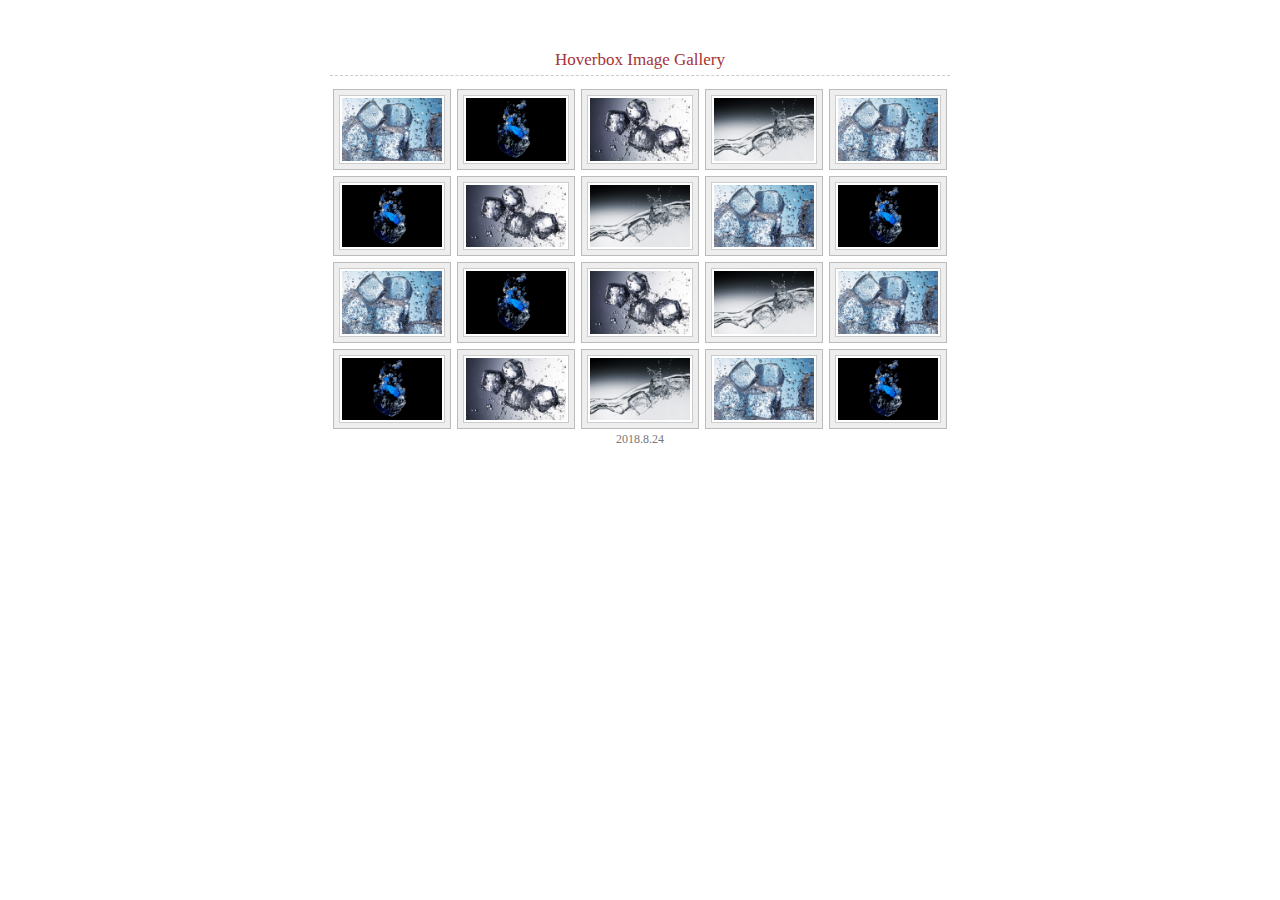
==== 定位实现图片放大/index.html @ 4af50ccd "定位实现图片放大。" ====
<!DOCTYPE html>
<html lang="en">
<head>
    <meta charset="UTF-8">
    <title>CSS定位实现图片放大</title>
    <link rel="stylesheet" href="index.css">
</head>
<body>

<div class="listbox">
    <h3>Hoverbox Image Gallery</h3>
    <div class="list">
        <div class="pic">
            <img src="../img/1.jpg">
            <img src="../img/1.jpg">
        </div>
        <div class="pic">
            <img src="../img/2.jpg">
            <img src="../img/2.jpg">
        </div>
        <div class="pic">
            <img src="../img/3.jpg">
            <img src="../img/3.jpg">
        </div>
        <div class="pic">
            <img src="../img/4.jpg">
            <img src="../img/4.jpg">
        </div>
        <div class="pic">
            <img src="../img/1.jpg">
            <img src="../img/1.jpg">
        </div>
        <div class="pic">
            <img src="../img/2.jpg">
            <img src="../img/2.jpg">
        </div>
        <div class="pic">
            <img src="../img/3.jpg">
            <img src="../img/3.jpg">
        </div>
        <div class="pic">
            <img src="../img/4.jpg">
            <img src="../img/4.jpg">
        </div>
        <div class="pic">
            <img src="../img/1.jpg">
            <img src="../img/1.jpg">
        </div>
        <div class="pic">
            <img src="../img/2.jpg">
            <img src="../img/2.jpg">
        </div>
        <div class="pic">
            <img src="../img/1.jpg">
            <img src="../img/1.jpg">
        </div>
        <div class="pic">
            <img src="../img/2.jpg">
            <img src="../img/2.jpg">
        </div>
        <div class="pic">
            <img src="../img/3.jpg">
            <img src="../img/3.jpg">
        </div>
        <div class="pic">
            <img src="../img/4.jpg">
            <img src="../img/4.jpg">
        </div>
        <div class="pic">
            <img src="../img/1.jpg">
            <img src="../img/1.jpg">
        </div>
        <div class="pic">
            <img src="../img/2.jpg">
            <img src="../img/2.jpg">
        </div>
        <div class="pic">
            <img src="../img/3.jpg">
            <img src="../img/3.jpg">
        </div>
        <div class="pic">
            <img src="../img/4.jpg">
            <img src="../img/4.jpg">
        </div>
        <div class="pic">
            <img src="../img/1.jpg">
            <img src="../img/1.jpg">
        </div>
        <div class="pic">
            <img src="../img/2.jpg">
            <img src="../img/2.jpg">
        </div>
    </div>
    <p>2018.8.24</p>
</div>

</body>
</html>
---- 定位实现图片放大/index.css ----
* {
    margin: 0;
    padding: 0;
}

.listbox {
    width: 620px;
    margin: 50px auto;
}

.listbox > h3 {
    font-size: 17px;
    color: #a53333;
    text-align: center;
    border-bottom: 1px dashed #ccc;
    font-weight: 300;
    padding-bottom: 5px;
}

.pic > img {
    /*消除图片向下添加的3像素*/
    display: block;
    width: 100px;
    border: 1px solid #ccc;
    padding: 2px;
    background: white;
}

.pic {
    width: 106px;
    border: 1px solid #bbb;
    padding: 5px;
    background: #eeeeee;
    float: left;
    margin: 3px;
    position: relative;
}

.list {
    margin-top: 10px;
}

.pic > img:nth-of-type(2) {
    opacity: 0;
    position: absolute;
    top: 0;
    left: 0;
    z-index: 999;
    transform-origin: center;
    transition: all 1s;
}

.pic:hover img:nth-of-type(2) {
    opacity: 1;
    width: 200px;
    top: -20px;
    left: -30px;
}

.listbox > p {
    text-align: center;
    font-size: 12px;
    color: #777;
}
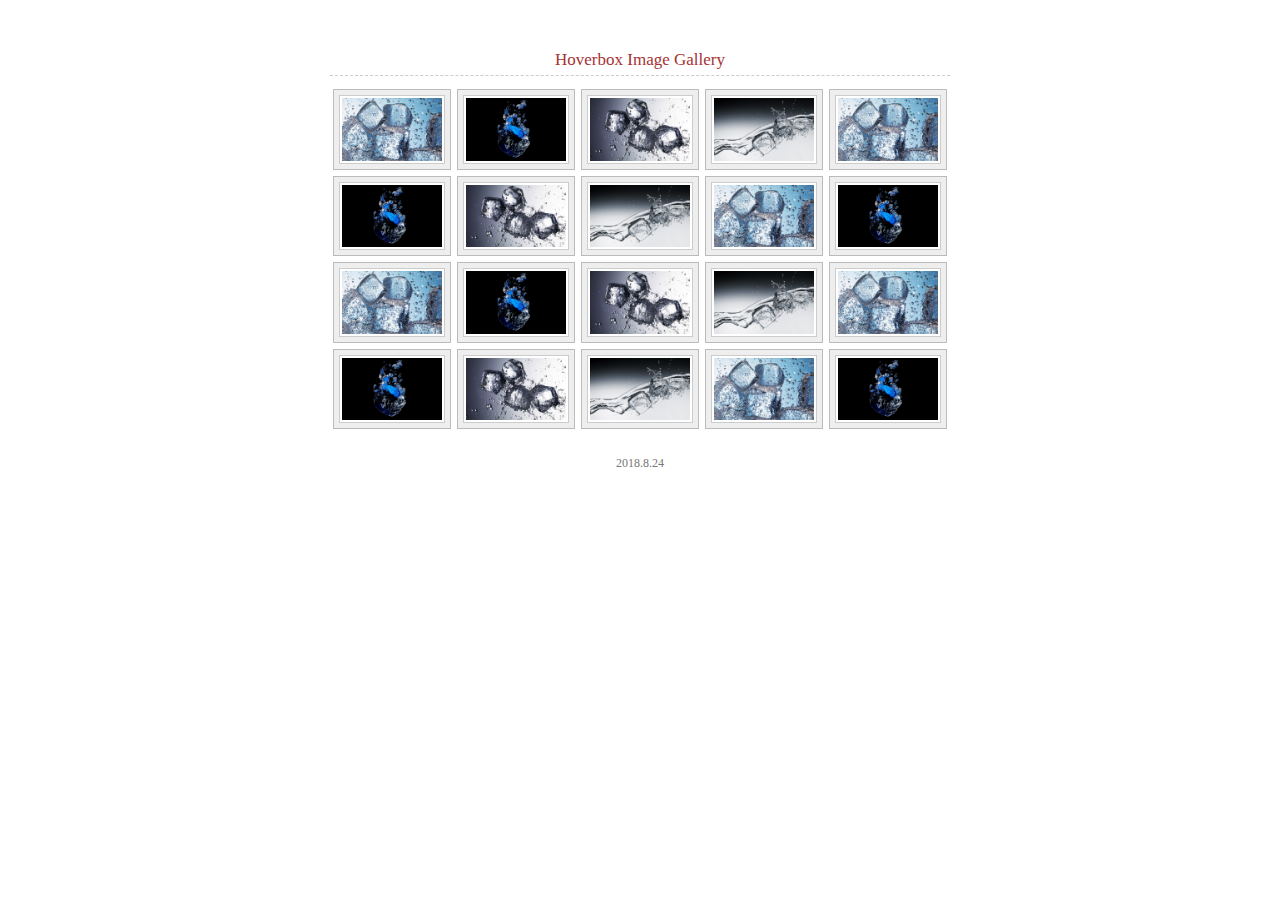
==== commit fb725732: "消除浮动，调整放大后图片位置。" ====
--- a/定位实现图片放大/index.html
+++ b/定位实现图片放大/index.html
@@ -90,6 +90,7 @@
             <img src="../img/2.jpg">
             <img src="../img/2.jpg">
         </div>
+        <div></div>
     </div>
     <p>2018.8.24</p>
 </div>
--- a/定位实现图片放大/index.css
+++ b/定位实现图片放大/index.css
@@ -53,12 +53,18 @@
 .pic:hover img:nth-of-type(2) {
     opacity: 1;
     width: 200px;
-    top: -20px;
-    left: -30px;
+    top: -28px;
+    left: -45px;
 }
 
 .listbox > p {
     text-align: center;
+    margin-top: 24px;
     font-size: 12px;
     color: #777;
-}+}
+
+/*清除浮动*/
+.list > div:last-child {
+    clear: both;
+}
